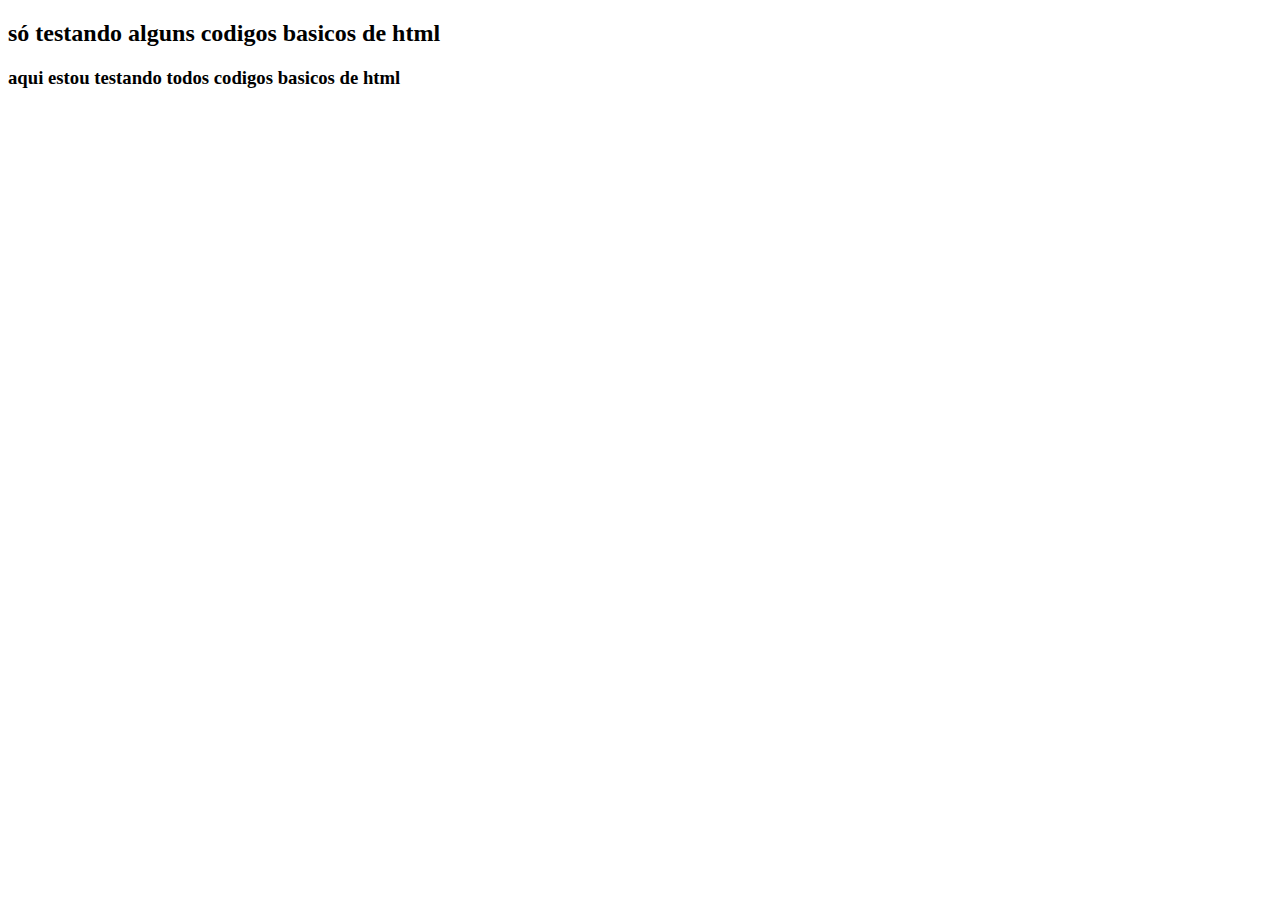
==== index.html @ eec0b138 "ok" ====
<!DOCTYPE html>
<html lang="pt.br">
 <head>
    <meta charset="UTF-8">
    <title> <h1>Aprendendo a Construrir um site</h1> </title>
</head>
<body>
    <p><h2>só testando alguns codigos basicos de html</h2></p>

    <p><h3>aqui estou testando todos codigos basicos de html</h3></p>
</body>
     </html>
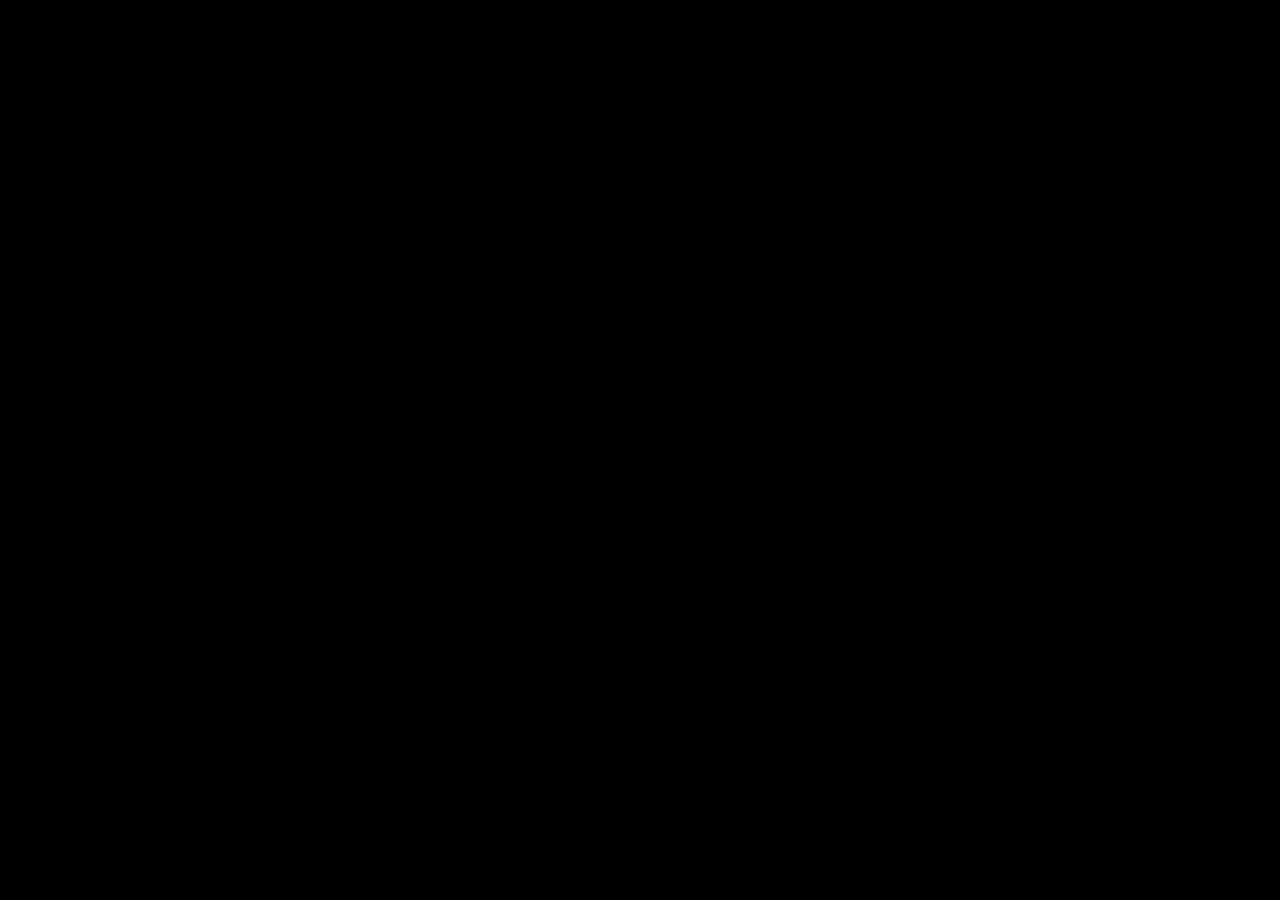
==== commit 9b6b2980: "testei algumas cores" ====
--- a/index.html
+++ b/index.html
@@ -1,12 +1,12 @@
 <!DOCTYPE html>
-<html lang="pt.br">
+<html>
  <head>
     <meta charset="UTF-8">
-    <title> <h1>Aprendendo a Construrir um site</h1> </title>
+<title> Aprendendo a html basico </title>
 </head>
-<body>
-    <p><h2>só testando alguns codigos basicos de html</h2></p>
+<body style=background-color:black ">
+     <h1 style=color:darkorange testando alguns codigos basicos de html > </h1>
 
-    <p><h3>aqui estou testando todos codigos basicos de html</h3></p>
+    <p style="color:aqua><h2>aqui estou testando todos codigos basicos de html</h2></p>
 </body>
      </html>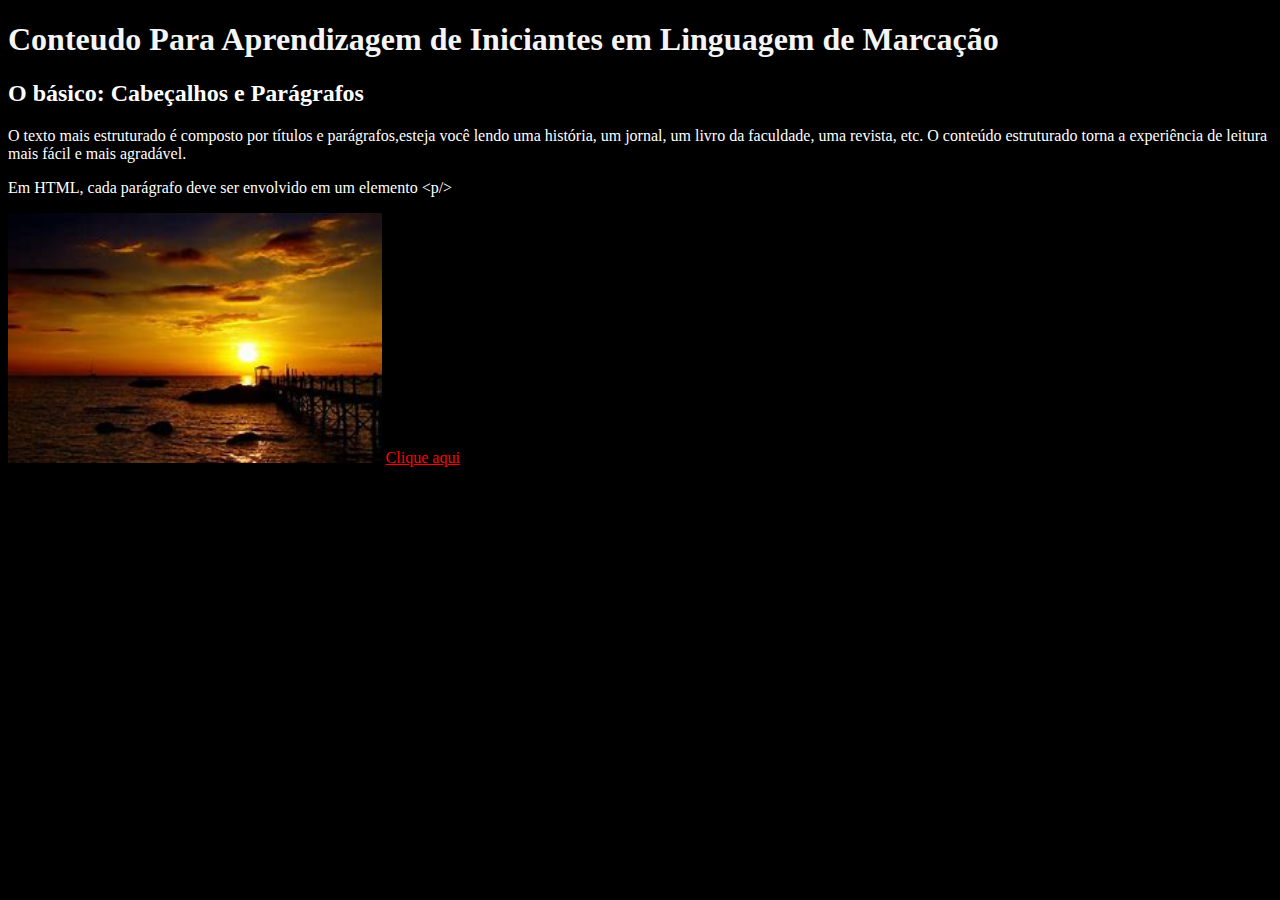
==== commit 20de526d: "continuar em casa" ====
--- a/index.html
+++ b/index.html
@@ -1,12 +1,35 @@
 <!DOCTYPE html>
 <html>
- <head>
+
+<head>
     <meta charset="UTF-8">
-<title> Aprendendo a html basico </title>
+    <title>Html e CSS </title>
 </head>
-<body style=background-color:black ">
-     <h1 style=color:darkorange testando alguns codigos basicos de html > </h1>
 
-    <p style="color:aqua><h2>aqui estou testando todos codigos basicos de html</h2></p>
+<body style="background-color:black ">
+    <h1 style="color:whitesmoke"> Conteudo Para Aprendizagem de Iniciantes em Linguagem de Marcação </h1>
+
+    <h2 style="color:white"> O básico: Cabeçalhos e Parágrafos </h2>
+    <p style="color:white"> O texto mais estruturado é composto por títulos e parágrafos,esteja você lendo uma história,
+        um jornal, um livro da faculdade, uma revista, etc.
+        O conteúdo estruturado torna a experiência de leitura mais fácil e mais agradável.</p>
+
+
+    <p style="color:white"> Em HTML, cada parágrafo deve ser envolvido em um elemento &lt;p/&gt;</p>
+
+
+
+
+
+
+
+
+
+
+
+    <img src="OIP.jpg" height="250px">
+
+    <a style="color:red" href="https://Seuvale.com">Clique aqui</a>
 </body>
-     </html>+
+</html>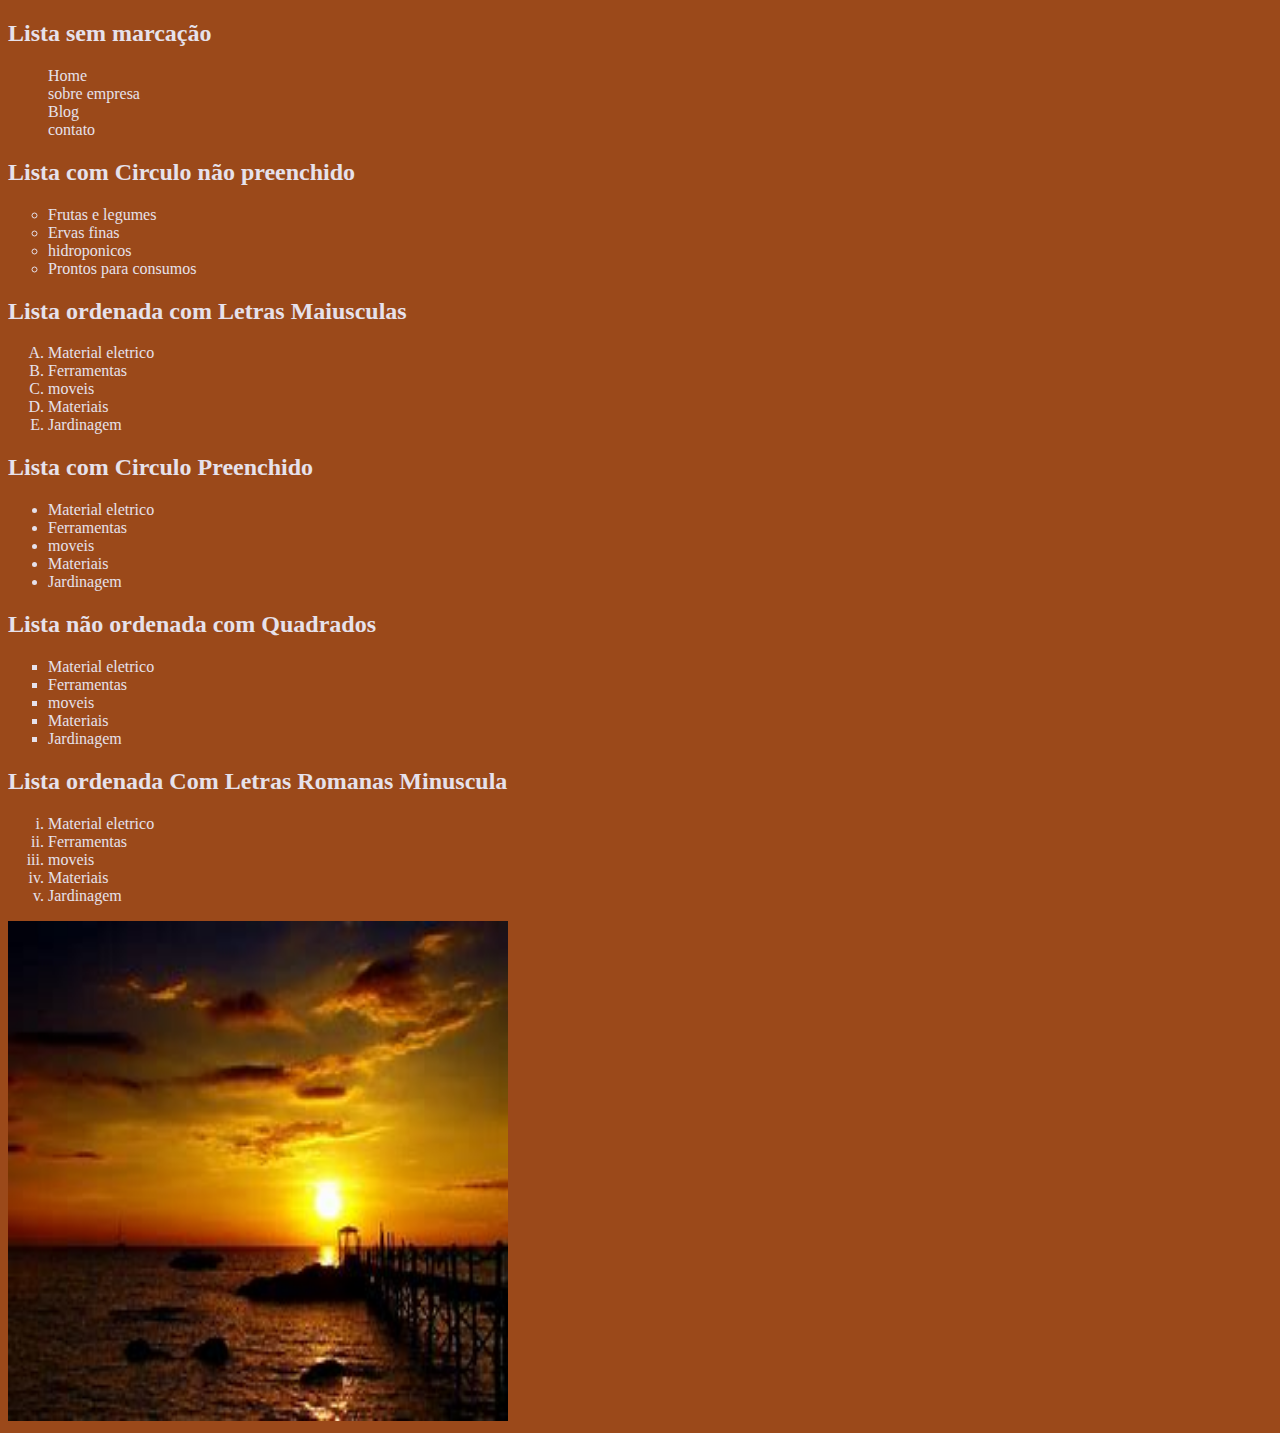
==== commit fc4f399f: "continuar" ====
--- a/index.html
+++ b/index.html
@@ -1,35 +1,66 @@
 <!DOCTYPE html>
-<html>
+<html lang="pt-br">
 
 <head>
-    <meta charset="UTF-8">
-    <title>Html e CSS </title>
+    <title>Teste Lista</title>
 </head>
 
-<body style="background-color:black ">
-    <h1 style="color:whitesmoke"> Conteudo Para Aprendizagem de Iniciantes em Linguagem de Marcação </h1>
+<body style="color:rgb(230, 225, 235);background-color:rgb(155, 73, 26)">
+    <h2>Lista sem marcação </h2>
+    <ul style="list-style-type:none;">
+        <li> Home </li>
+        <li>sobre empresa</li>
+        <li> Blog </li>
+        <li>contato</li>
+    </ul>
 
-    <h2 style="color:white"> O básico: Cabeçalhos e Parágrafos </h2>
-    <p style="color:white"> O texto mais estruturado é composto por títulos e parágrafos,esteja você lendo uma história,
-        um jornal, um livro da faculdade, uma revista, etc.
-        O conteúdo estruturado torna a experiência de leitura mais fácil e mais agradável.</p>
+    <h2> Lista com Circulo não preenchido </h2>
+    <ul style="list-style-type:circle;">
+        <li> Frutas e legumes </li>
+        <li> Ervas finas </li>
+        <li> hidroponicos </li>
+        <li> Prontos para consumos </li>
+    </ul>
+
+    <h2> Lista ordenada com Letras Maiusculas </h2>
+    <ol type="A">
+        <li> Material eletrico </li>
+        <li> Ferramentas </li>
+        <li> moveis </li>
+        <li> Materiais </li>
+        <li> Jardinagem </li>
 
 
-    <p style="color:white"> Em HTML, cada parágrafo deve ser envolvido em um elemento &lt;p/&gt;</p>
+    </ol>
+    <h2> Lista com Circulo Preenchido </h2>
+    <ul style="list-style-type:disc;">
+        <li> Material eletrico </li>
+        <li> Ferramentas </li>
+        <li> moveis </li>
+        <li> Materiais </li>
+        <li> Jardinagem </li>
+    </ul>
 
-
-
-
-
-
-
-
-
-
-
-    <img src="OIP.jpg" height="250px">
-
-    <a style="color:red" href="https://Seuvale.com">Clique aqui</a>
-</body>
-
-</html>+    <h2> Lista não ordenada com Quadrados </h2>
+    <ul style="list-style-type:square;">
+        <li> Material eletrico </li>
+        <li> Ferramentas </li>
+        <li> moveis </li>
+        <li> Materiais </li>
+        <li> Jardinagem </li>
+    </ul>
+    <h2>
+        Lista ordenada Com Letras Romanas Minuscula
+    </h2>
+    <ol type="i">
+        <li> Material eletrico </li>
+        <li> Ferramentas </li>
+        <li> moveis </li>
+        <li> Materiais </li>
+        <li> Jardinagem </li>
+    </ol>
+    <!--a tag img e para imagens e src para buscar a img -->
+    <a href="https://pt-br.facebook.com"> 
+        <img src="OIP.jpg" height=" 500px" width="500px" alt="Paisagem">
+    </a>
+</body>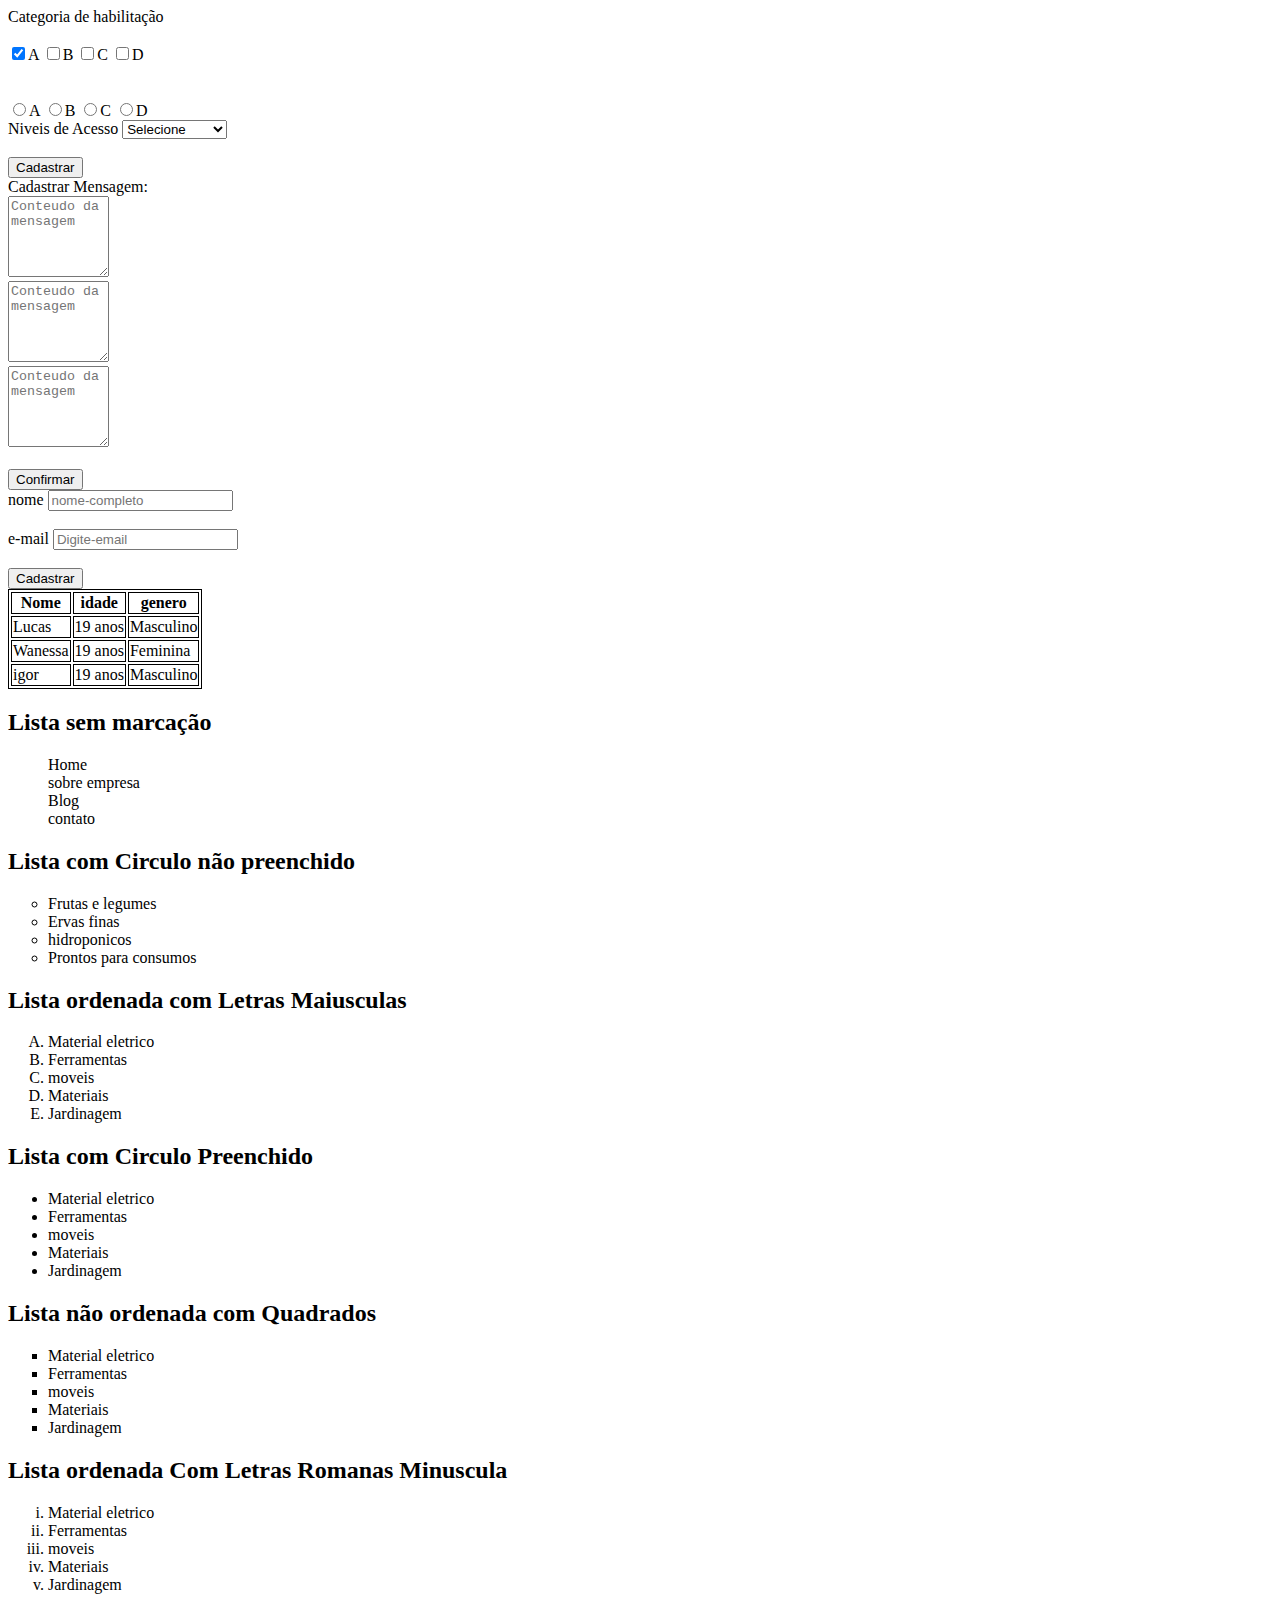
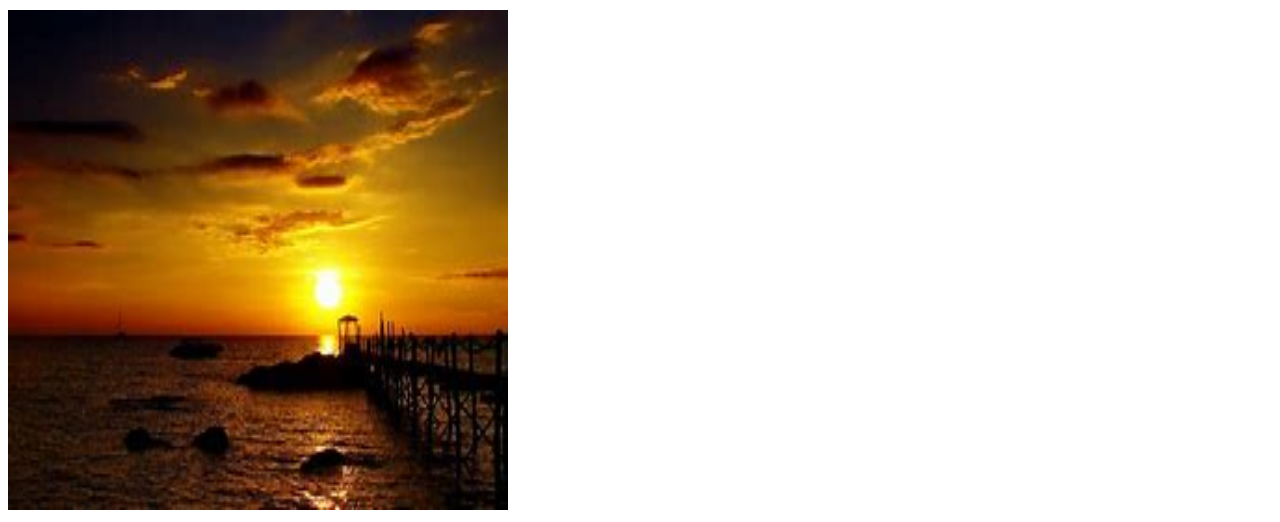
==== commit 56dede1c: "Codigos basicos html" ====
--- a/index.html
+++ b/index.html
@@ -2,10 +2,108 @@
 <html lang="pt-br">
 
 <head>
-    <title>Teste Lista</title>
+    <!--Codigo para bordas-->
+    <title> Primeiros codigos</title>
+    <style>
+        table,
+        tr,
+        th {
+            border: 1px solid black;
+        }
+
+        table,
+        tr,
+        td {
+
+            border: 1px solid black;
+        }
+    </style>
+
+
 </head>
 
-<body style="color:rgb(230, 225, 235);background-color:rgb(155, 73, 26)">
+<body>
+    <form>
+        <label> Categoria de habilitação </label><br><br>
+
+        <input type="checkbox" name="tp_hab" value="a" checked>A
+        <input type="checkbox" name="tp_hab" value="b">B
+        <input type="checkbox" name="tp_hab" value="c">C
+        <input type="checkbox" name="tp_hab" value="d">D
+    </form>
+
+    <form><br><br>
+        <input type="radio" name="tp_hab" value="a">A
+        <input type="radio" name="tp_hab" value="b">B
+        <input type="radio" name="tp_hab" value="c">C
+        <input type="radio" name="tp_hab" value="d">D
+
+    </form>
+
+    <form>
+        <label>Niveis de Acesso</label>
+
+        <select name="Nivel_acesso"><br><br>
+            <option value="">Selecione</option>
+            <option value="1">Administrador</option>
+            <option value="2">Financeiro</option>
+            <option value="3">Cliente</option>
+        </select>  <br><br>
+        <input type="submit" value="Cadastrar">
+    </form>
+
+    <form>
+        <label> Cadastrar Mensagem: </label><br>
+        <textarea name="Mensagem" rows="5" cols="10" placeholder="Conteudo da mensagem"></textarea><br>
+        <textarea name="Mensagem" rows="5" cols="10" placeholder="Conteudo da mensagem"></textarea><br>
+        <textarea name="Mensagem" rows="5" cols="10" placeholder="Conteudo da mensagem"></textarea><br>
+        <br>
+        <button type="button" onclick="alert('confirmado!')">
+            Confirmar
+        </button>
+
+    </form>
+
+
+    <!--codigo para cadastro-->
+    <label>nome</label>
+    <input type="text" name="nome" placeholder="nome-completo"> <br><br>
+
+    <label>e-mail</label>
+    <input type="e-mail" email="email" placeholder="Digite-email"><br><br>
+
+    <input type="submit" value="Cadastrar">
+
+
+    <!--Codigo para tabelas-->
+    <table>
+        <tr>
+            <th>Nome</th>
+            <th>idade</th>
+            <th>genero</th>
+        </tr>
+        <tr>
+            <td>Lucas</td>
+            <td>19 anos</td>
+            <td>Masculino </td>
+
+        </tr>
+        <tr>
+            <td>Wanessa</td>
+            <td>19 anos</td>
+            <td> Feminina </td>
+
+        </tr>
+        <tr>
+            <td>igor</td>
+            <td>19 anos</td>
+            <td>Masculino </td>
+
+        </tr>
+
+    </table>
+
+    <!--Codigo para tipos de listas-->
     <h2>Lista sem marcação </h2>
     <ul style="list-style-type:none;">
         <li> Home </li>
@@ -60,7 +158,7 @@
         <li> Jardinagem </li>
     </ol>
     <!--a tag img e para imagens e src para buscar a img -->
-    <a href="https://pt-br.facebook.com"> 
+    <a href="https://pt-br.facebook.com">
         <img src="OIP.jpg" height=" 500px" width="500px" alt="Paisagem">
     </a>
 </body>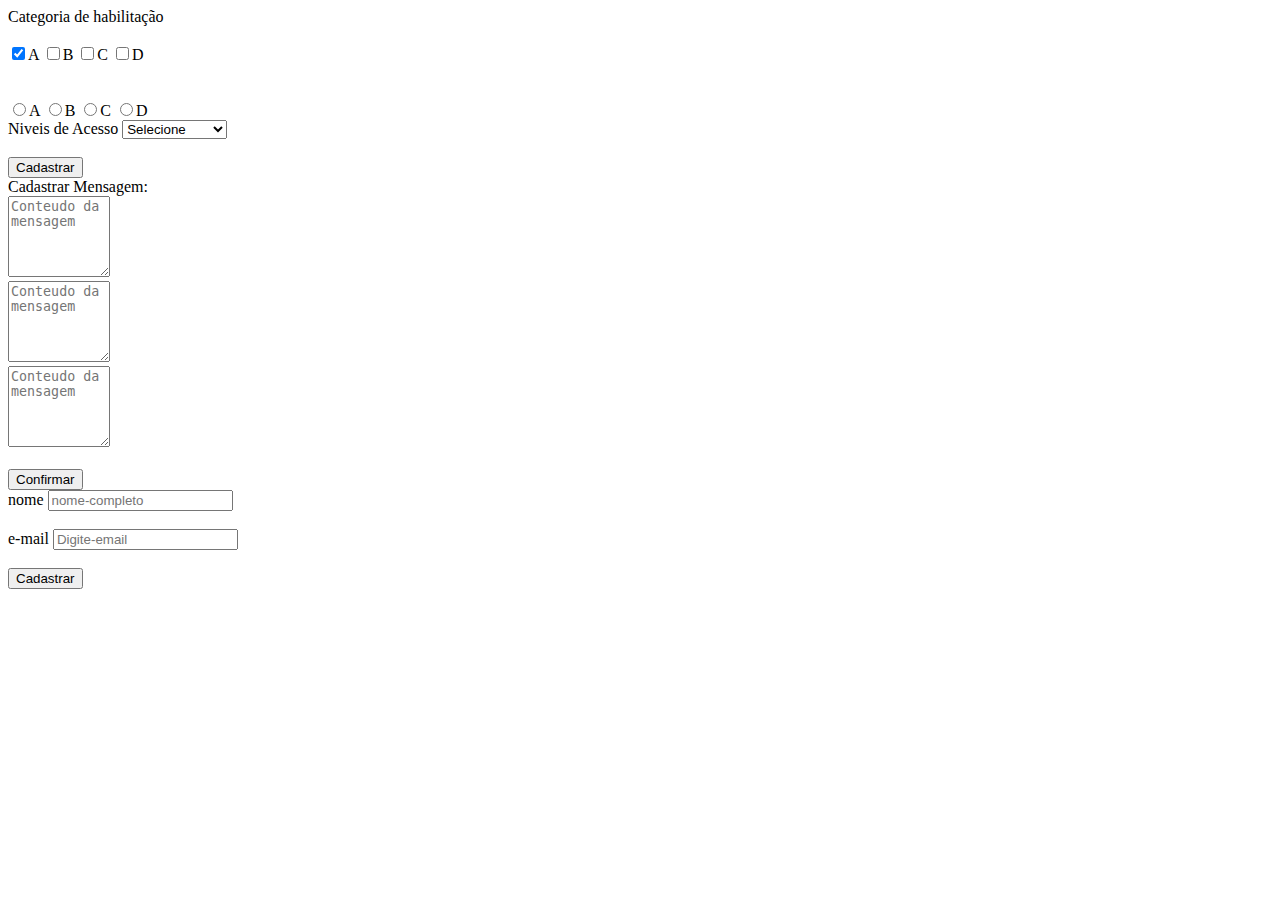
==== commit 2b8a0157: "td-123 testes" ====
--- a/index.html
+++ b/index.html
@@ -2,24 +2,7 @@
 <html lang="pt-br">
 
 <head>
-    <!--Codigo para bordas-->
-    <title> Primeiros codigos</title>
-    <style>
-        table,
-        tr,
-        th {
-            border: 1px solid black;
-        }
-
-        table,
-        tr,
-        td {
-
-            border: 1px solid black;
-        }
-    </style>
-
-
+    
 </head>
 
 <body>
@@ -75,90 +58,6 @@
     <input type="submit" value="Cadastrar">
 
 
-    <!--Codigo para tabelas-->
-    <table>
-        <tr>
-            <th>Nome</th>
-            <th>idade</th>
-            <th>genero</th>
-        </tr>
-        <tr>
-            <td>Lucas</td>
-            <td>19 anos</td>
-            <td>Masculino </td>
+   
 
-        </tr>
-        <tr>
-            <td>Wanessa</td>
-            <td>19 anos</td>
-            <td> Feminina </td>
-
-        </tr>
-        <tr>
-            <td>igor</td>
-            <td>19 anos</td>
-            <td>Masculino </td>
-
-        </tr>
-
-    </table>
-
-    <!--Codigo para tipos de listas-->
-    <h2>Lista sem marcação </h2>
-    <ul style="list-style-type:none;">
-        <li> Home </li>
-        <li>sobre empresa</li>
-        <li> Blog </li>
-        <li>contato</li>
-    </ul>
-
-    <h2> Lista com Circulo não preenchido </h2>
-    <ul style="list-style-type:circle;">
-        <li> Frutas e legumes </li>
-        <li> Ervas finas </li>
-        <li> hidroponicos </li>
-        <li> Prontos para consumos </li>
-    </ul>
-
-    <h2> Lista ordenada com Letras Maiusculas </h2>
-    <ol type="A">
-        <li> Material eletrico </li>
-        <li> Ferramentas </li>
-        <li> moveis </li>
-        <li> Materiais </li>
-        <li> Jardinagem </li>
-
-
-    </ol>
-    <h2> Lista com Circulo Preenchido </h2>
-    <ul style="list-style-type:disc;">
-        <li> Material eletrico </li>
-        <li> Ferramentas </li>
-        <li> moveis </li>
-        <li> Materiais </li>
-        <li> Jardinagem </li>
-    </ul>
-
-    <h2> Lista não ordenada com Quadrados </h2>
-    <ul style="list-style-type:square;">
-        <li> Material eletrico </li>
-        <li> Ferramentas </li>
-        <li> moveis </li>
-        <li> Materiais </li>
-        <li> Jardinagem </li>
-    </ul>
-    <h2>
-        Lista ordenada Com Letras Romanas Minuscula
-    </h2>
-    <ol type="i">
-        <li> Material eletrico </li>
-        <li> Ferramentas </li>
-        <li> moveis </li>
-        <li> Materiais </li>
-        <li> Jardinagem </li>
-    </ol>
-    <!--a tag img e para imagens e src para buscar a img -->
-    <a href="https://pt-br.facebook.com">
-        <img src="OIP.jpg" height=" 500px" width="500px" alt="Paisagem">
-    </a>
-</body>+    </body>